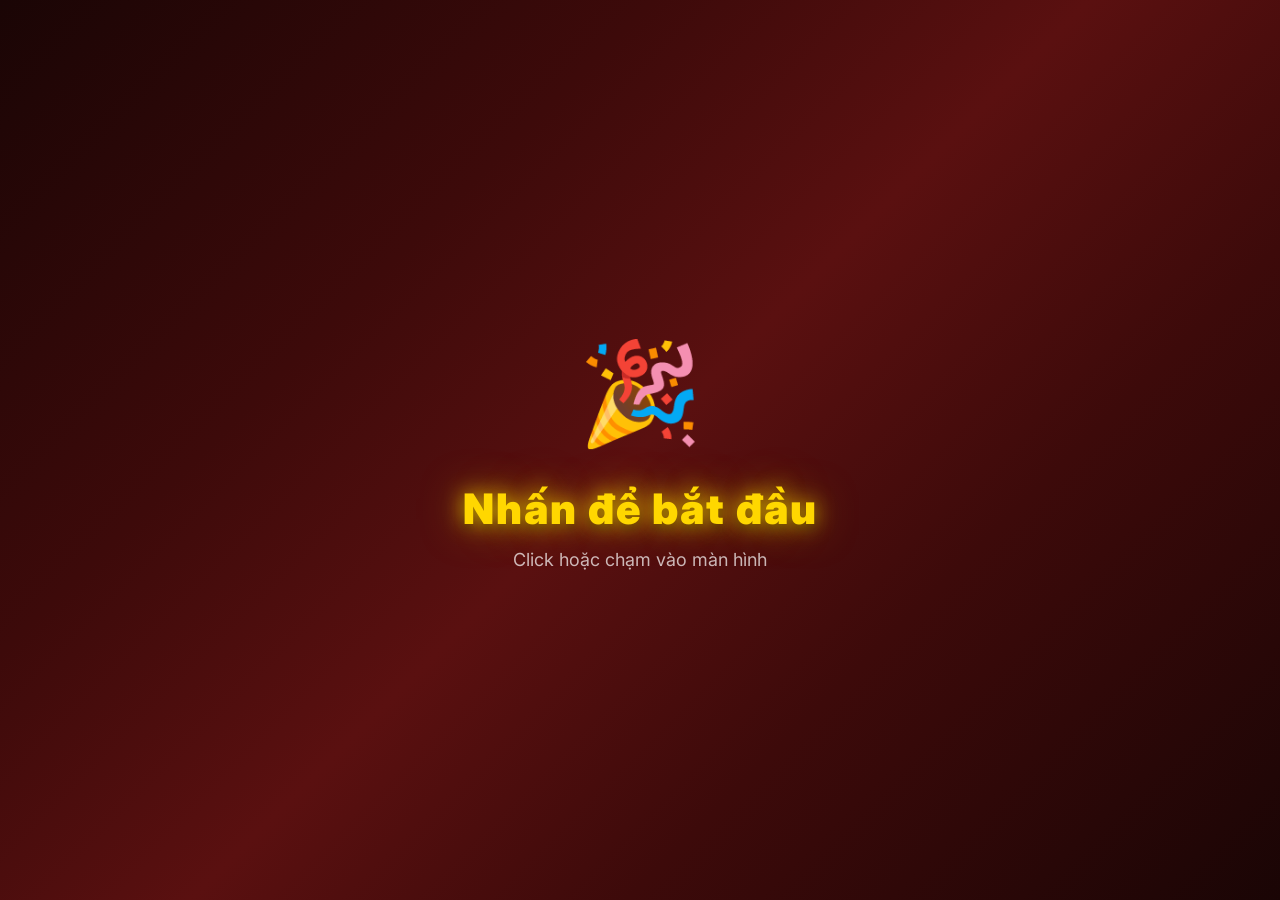
==== index.html @ d13fd404 "update" ====
<!DOCTYPE html>
<html lang="vi">

<head>
    <meta charset="UTF-8">
    <meta name="viewport" content="width=device-width, initial-scale=1.0">
    <meta name="theme-color" content="#1a0505">
    <title>Sự Kiện - Đếm Ngược</title>
    <link rel="preconnect" href="https://fonts.googleapis.com">
    <link rel="preconnect" href="https://fonts.gstatic.com" crossorigin>
    <link href="https://fonts.googleapis.com/css2?family=Inter:wght@400;700;900&display=swap" rel="stylesheet">
    <link rel="preload" href="nen.png" as="image">
    <link rel="preload" href="logo cand.png" as="image">
    <link rel="stylesheet" href="style.css">
</head>

<body>
    <!-- Start overlay - click to enter fullscreen -->
    <div class="start-overlay" id="startOverlay">
        <div class="start-content">
            <div class="start-icon">🎉</div>
            <div class="start-text">Nhấn để bắt đầu</div>
            <div class="start-subtext">Click hoặc chạm vào màn hình</div>
        </div>
    </div>

    <!-- Rotate overlay for portrait mode on mobile -->
    <div class="rotate-overlay" id="rotateOverlay">
        <div class="rotate-icon">📱</div>
        <div class="rotate-text">Vui lòng xoay ngang điện thoại</div>
        <div class="rotate-subtext">Để có trải nghiệm tốt nhất</div>
    </div>

    <!-- Particles Canvas for flying particle effects -->
    <canvas id="particlesCanvas"></canvas>

    <!-- Blur overlay for countdown -->
    <div id="blurOverlay" class="blur-overlay"></div>

    <!-- Countdown display - OUTSIDE background-container to avoid blur -->
    <div id="countdownDisplay" class="countdown-display hide">
        <span id="countdownNumber">5</span>
    </div>

    <!-- Background only -->
    <div class="background-container"></div>

    <!-- Buttons container - OUTSIDE background to avoid blur -->
    <div class="buttons-wrapper">
        <div class="buttons-container">
            <!-- Left group: buttons 1-3 -->
            <div class="buttons-group buttons-left">
                <button class="main-button" data-number="1" aria-label="Button 1">
                    <div class="radial-wave"></div>
                    <div class="radial-wave"></div>
                    <div class="radial-wave"></div>
                    <div class="button-logo-shell"><img class="button-logo" src="logo cand.png" alt="Logo CAND"></div>
                    <div class="light-sweep"></div>
                </button>
                <button class="main-button" data-number="2" aria-label="Button 2">
                    <div class="radial-wave"></div>
                    <div class="radial-wave"></div>
                    <div class="radial-wave"></div>
                    <div class="button-logo-shell"><img class="button-logo" src="logo cand.png" alt="Logo CAND"></div>
                    <div class="light-sweep"></div>
                </button>
                <button class="main-button" data-number="3" aria-label="Button 3">
                    <div class="radial-wave"></div>
                    <div class="radial-wave"></div>
                    <div class="radial-wave"></div>
                    <div class="button-logo-shell"><img class="button-logo" src="logo cand.png" alt="Logo CAND"></div>
                    <div class="light-sweep"></div>
                </button>
            </div>

            <!-- Gap divider between two groups -->
            <div class="buttons-gap"></div>

            <!-- Right group: buttons 4-6 -->
            <div class="buttons-group buttons-right">
                <button class="main-button" data-number="4" aria-label="Button 4">
                    <div class="radial-wave"></div>
                    <div class="radial-wave"></div>
                    <div class="radial-wave"></div>
                    <div class="button-logo-shell"><img class="button-logo" src="logo cand.png" alt="Logo CAND"></div>
                    <div class="light-sweep"></div>
                </button>
                <button class="main-button" data-number="5" aria-label="Button 5">
                    <div class="radial-wave"></div>
                    <div class="radial-wave"></div>
                    <div class="radial-wave"></div>
                    <div class="button-logo-shell"><img class="button-logo" src="logo cand.png" alt="Logo CAND"></div>
                    <div class="light-sweep"></div>
                </button>
                <button class="main-button" data-number="6" aria-label="Button 6">
                    <div class="radial-wave"></div>
                    <div class="radial-wave"></div>
                    <div class="radial-wave"></div>
                    <div class="button-logo-shell"><img class="button-logo" src="logo cand.png" alt="Logo CAND"></div>
                    <div class="light-sweep"></div>
                </button>
            </div>
        </div>
    </div>
    <script src="script.js"></script>
</body>

</html>
---- style.css ----
:root {
    --primary-red: #D50000;
    --dark-red: #8B0000;
    --light-red: #FF1744;
    --text-color: #FFFFFF;
}

body,
html {
    margin: 0;
    padding: 0;
    width: 100%;
    height: 100%;
    min-height: 100dvh;
    overflow: hidden;
    font-family: 'Inter', -apple-system, BlinkMacSystemFont, "Segoe UI", Roboto, Helvetica, Arial, sans-serif;
    color: var(--text-color);
}

body {
    min-height: 100dvh;
    overscroll-behavior: none;
    -webkit-tap-highlight-color: transparent;
}

.background-container {
    position: fixed;
    inset: 0;
    width: 100%;
    height: 100%;
    min-height: 100dvh;
    /* Fallback color */
    background-color: #8B0000;
    /* User supplied background image */
    background-image: url('nen.png');
    background-size: cover;
    background-position: center;
    background-repeat: no-repeat;
    z-index: 0;
}

/* Wrapper for buttons - positioned above blur overlay */
.buttons-wrapper {
    position: fixed;
    bottom: 0;
    left: 0;
    width: 100%;
    display: flex;
    justify-content: center;
    align-items: flex-end;
    padding-bottom: max(10vh, calc(env(safe-area-inset-bottom, 0px) + 24px));
    z-index: 10;
    pointer-events: none;
}

.buttons-wrapper .buttons-container {
    pointer-events: auto;
}

/* Particles canvas */
#particlesCanvas {
    position: fixed;
    inset: 0;
    width: 100%;
    height: 100%;
    min-height: 100dvh;
    pointer-events: none;
    z-index: 1;
}

/* Blur overlay for countdown */
.blur-overlay {
    position: fixed;
    inset: 0;
    width: 100%;
    height: 100%;
    min-height: 100dvh;
    background: rgba(0, 0, 0, 0.3);
    backdrop-filter: blur(0px);
    -webkit-backdrop-filter: blur(0px);
    opacity: 0;
    pointer-events: none;
    z-index: 5;
    transition: backdrop-filter 0.5s ease, opacity 0.5s ease;
}

.blur-overlay.active {
    opacity: 1;
    backdrop-filter: blur(8px);
    -webkit-backdrop-filter: blur(8px);
}

/* Buttons container for 2 groups */
.buttons-container {
    display: flex;
    justify-content: center;
    align-items: center;
    gap: 0;
    margin-bottom: 3vw;
    position: relative;
    z-index: 10;
}

/* Group of 3 buttons */
.buttons-group {
    display: flex;
    gap: 2.5vw;
    justify-content: center;
    align-items: center;
}

/* Gap divider between two groups */
.buttons-gap {
    width: 7vw;
    /* Larger gap between group 3 and 4 */
}

.main-button {
    /* Use viewport width for responsive sizing */
    width: 11.5vw;
    height: 11.5vw;
    border-radius: 50%;
    border: 0.1vw solid rgba(255, 255, 255, 0.3);
    cursor: pointer;
    transition: transform 0.15s ease;
    outline: none;
    position: relative;
    /* Removed pulseGlow - filter animation is expensive */
    animation: float 3s ease-in-out infinite;

    /* Glassmorphism - reduced blur for performance */
    background: linear-gradient(135deg,
            rgba(255, 100, 80, 0.2) 0%,
            rgba(255, 50, 30, 0.3) 50%,
            rgba(200, 30, 10, 0.35) 100%);
    backdrop-filter: blur(5px);
    -webkit-backdrop-filter: blur(5px);

    /* Simplified box-shadow */
    box-shadow:
        0 0.8vw 1.5vw rgba(0, 0, 0, 0.3),
        0 0 2vw rgba(255, 100, 50, 0.4),
        inset 0 0.1vw 0.5vw rgba(255, 255, 255, 0.3);

    display: flex;
    justify-content: center;
    align-items: center;

    /* GPU acceleration */
    will-change: transform;
    transform: translateZ(0);
}

/* Hover effect - lift button */
.main-button:hover {
    transform: translateY(-8px) scale(1.05);
    box-shadow:
        0 20px 45px rgba(0, 0, 0, 0.5),
        0 0 40px rgba(255, 100, 50, 0.6),
        0 0 80px rgba(255, 50, 0, 0.3),
        inset 0 2px 15px rgba(255, 255, 255, 0.4),
        inset 0 -2px 15px rgba(0, 0, 0, 0.2);
}

/* Inner glossy glass surface */
.main-button::before {
    content: '';
    position: absolute;
    width: 82%;
    height: 82%;
    border-radius: 50%;
    background: radial-gradient(circle at 35% 35%,
            rgba(255, 150, 120, 0.4),
            rgba(255, 80, 50, 0.5) 45%,
            rgba(230, 60, 20, 0.6) 70%,
            rgba(200, 40, 10, 0.7));
    /* Removed backdrop-filter for performance */
    border: 1px solid rgba(255, 255, 255, 0.2);
    /* Simplified box-shadow */
    box-shadow:
        inset 0 -0.3vw 0.6vw rgba(0, 0, 0, 0.2),
        inset 0 0.3vw 1vw rgba(255, 255, 255, 0.35);
    overflow: hidden;
}

/* Light sweep effect */
.main-button .light-sweep {
    position: absolute;
    width: 82%;
    height: 82%;
    border-radius: 50%;
    overflow: hidden;
    pointer-events: none;
    z-index: 1;
}

.main-button .light-sweep::before {
    content: '';
    position: absolute;
    top: -50%;
    left: -150%;
    width: 100px;
    height: 300%;
    background: linear-gradient(90deg,
            transparent 0%,
            rgba(255, 255, 255, 0.3) 20%,
            rgba(255, 255, 255, 0.8) 50%,
            rgba(255, 255, 255, 0.3) 80%,
            transparent 100%);
    transform: rotate(45deg);
    animation: lightSweep 4s ease-in-out infinite;
}

@keyframes lightSweep {
    0% {
        left: -150%;
    }

    50%,
    100% {
        left: 150%;
    }
}

/* Glossy highlight overlay - enhanced */
.main-button::after {
    content: '';
    position: absolute;
    width: 73%;
    height: 73%;
    border-radius: 50%;
    background:
        radial-gradient(ellipse at 30% 20%, rgba(255, 255, 255, 0.8) 0%, rgba(255, 255, 255, 0.4) 20%, rgba(255, 255, 255, 0.1) 40%, transparent 65%),
        radial-gradient(circle at 70% 70%, rgba(255, 120, 100, 0.3) 0%, transparent 50%);
    pointer-events: none;
    z-index: 2;
}

/* Radial Wave Effect - GPU optimized with transform */
.radial-wave {
    position: absolute;
    width: 91%;
    height: 91%;
    border-radius: 50%;
    border: 2px solid rgba(255, 100, 50, 0.6);
    pointer-events: none;
    z-index: 0;
    animation: radialExpand 3s ease-out infinite;
    will-change: transform, opacity;
    transform: scale(1) translateZ(0);
}

.radial-wave:nth-child(2) {
    animation-delay: 1s;
}

.radial-wave:nth-child(3) {
    animation-delay: 2s;
}

/* Use transform scale instead of width/height for GPU acceleration */
@keyframes radialExpand {
    0% {
        transform: scale(1) translateZ(0);
        opacity: 0.8;
    }

    100% {
        transform: scale(2) translateZ(0);
        opacity: 0;
    }
}

/* Fast radial wave when countdown is active */
.radial-wave-fast {
    animation: radialExpandFast 0.6s ease-out infinite !important;
    border-color: rgba(255, 200, 100, 0.9) !important;
}

.radial-wave-fast:nth-child(2) {
    animation-delay: 0.2s !important;
}

.radial-wave-fast:nth-child(3) {
    animation-delay: 0.4s !important;
}

/* Fast radial wave - GPU optimized */
@keyframes radialExpandFast {
    0% {
        transform: scale(1) translateZ(0);
        opacity: 1;
    }

    100% {
        transform: scale(2.2) translateZ(0);
        opacity: 0;
    }
}

.main-button:hover {
    transform: scale(1.05);
    border-color: rgba(255, 255, 255, 0.5);
    background: linear-gradient(135deg,
            rgba(255, 120, 100, 0.2) 0%,
            rgba(255, 70, 50, 0.3) 50%,
            rgba(220, 50, 30, 0.35) 100%);
    box-shadow:
        0 18px 40px rgba(0, 0, 0, 0.5),
        0 0 40px rgba(255, 100, 50, 0.6),
        0 0 80px rgba(255, 50, 0, 0.3),
        inset 0 2px 15px rgba(255, 255, 255, 0.4),
        inset 0 -2px 15px rgba(0, 0, 0, 0.2);
}

.main-button:active {
    transform: scale(0.98) translateY(3px);
    box-shadow:
        0 8px 20px rgba(0, 0, 0, 0.3),
        inset 0 3px 10px rgba(0, 0, 0, 0.4),
        inset 0 -1px 3px rgba(255, 255, 255, 0.3);
}

.main-button:active::before {
    box-shadow:
        inset 0 -5px 10px rgba(0, 0, 0, 0.4),
        inset 0 5px 15px rgba(255, 255, 255, 0.3),
        inset -3px -3px 10px rgba(0, 0, 0, 0.3);
}

@keyframes rotateLightRays {
    0% {
        transform: rotate(0deg);
    }

    100% {
        transform: rotate(360deg);
    }
}

@keyframes float {

    0%,
    100% {
        transform: translateY(0);
    }

    50% {
        transform: translateY(-10px);
    }
}

.hide {
    display: none !important;
}

/* Countdown Display - 3D Metallic Gold Glass Effect */
.countdown-display {
    display: flex;
    justify-content: center;
    align-items: center;
    position: fixed;
    top: 50%;
    left: 50%;
    transform: translate(-50%, -50%);
    font-size: 18rem;
    font-weight: 900;
    perspective: 1000px;
    z-index: 15;
    /* Ensure countdown is not blurred - it's above the blur overlay */
}

#countdownNumber {
    display: inline-block;
    position: relative;
    transform-style: preserve-3d;

    /* Main golden gradient with transparency */
    background: linear-gradient(180deg,
            rgba(255, 245, 200, 0.95) 0%,
            rgba(255, 215, 100, 1) 15%,
            rgba(255, 200, 80, 1) 30%,
            rgba(255, 180, 50, 1) 50%,
            rgba(220, 150, 30, 1) 70%,
            rgba(180, 120, 20, 0.95) 85%,
            rgba(140, 90, 10, 0.9) 100%);
    -webkit-background-clip: text;
    -webkit-text-fill-color: transparent;
    background-clip: text;

    /* Optimized shadows for 3D depth - reduced for performance */
    filter:
        drop-shadow(0 4px 3px rgba(255, 200, 80, 0.6)) drop-shadow(0 10px 10px rgba(220, 150, 40, 0.4)) drop-shadow(0 20px 20px rgba(0, 0, 0, 0.3)) drop-shadow(0 0 50px rgba(255, 215, 100, 0.4));

    animation: zoomIn 0.5s cubic-bezier(0.175, 0.885, 0.32, 1.275);
}

/* Glass reflection overlay */
#countdownNumber::before {
    content: attr(data-text);
    position: absolute;
    top: 0;
    left: 0;
    right: 0;
    bottom: 0;
    background: linear-gradient(135deg,
            rgba(255, 255, 255, 0.4) 0%,
            rgba(255, 255, 255, 0.2) 20%,
            transparent 40%,
            transparent 60%,
            rgba(255, 220, 150, 0.1) 80%,
            rgba(255, 200, 100, 0.2) 100%);
    -webkit-background-clip: text;
    -webkit-text-fill-color: transparent;
    background-clip: text;
    z-index: 2;
    pointer-events: none;
}

/* Metallic shine effect */
#countdownNumber::after {
    content: attr(data-text);
    position: absolute;
    top: 0;
    left: 0;
    right: 0;
    bottom: 0;
    background: linear-gradient(90deg,
            transparent 0%,
            transparent 30%,
            rgba(255, 255, 255, 0.3) 45%,
            rgba(255, 255, 255, 0.5) 50%,
            rgba(255, 255, 255, 0.3) 55%,
            transparent 70%,
            transparent 100%);
    -webkit-background-clip: text;
    -webkit-text-fill-color: transparent;
    background-clip: text;
    z-index: 3;
    pointer-events: none;
    animation: metallicShine 3s ease-in-out infinite;
}

@keyframes metallicShine {

    0%,
    100% {
        opacity: 0.3;
        transform: translateX(-20%);
    }

    50% {
        opacity: 0.8;
        transform: translateX(20%);
    }
}

@keyframes pulse {
    0% {
        box-shadow: 0 0 0 0 rgba(255, 255, 255, 0.4);
    }

    70% {
        box-shadow: 0 0 0 20px rgba(255, 255, 255, 0);
    }

    100% {
        box-shadow: 0 0 0 0 rgba(255, 255, 255, 0);
    }
}

@keyframes zoomIn {
    from {
        transform: scale(0);
        opacity: 0;
    }

    to {
        transform: scale(1);
        opacity: 1;
    }
}

@keyframes zoomOut {
    from {
        transform: scale(1);
        opacity: 1;
    }

    to {
        transform: scale(3);
        opacity: 0;
    }
}

/* ========================================
   START OVERLAY - FULLSCREEN TRIGGER
   ======================================== */

.start-overlay {
    position: fixed;
    inset: 0;
    width: 100%;
    height: 100%;
    min-height: 100dvh;
    background: linear-gradient(135deg, #1a0505 0%, #3d0a0a 30%, #5a1010 50%, #3d0a0a 70%, #1a0505 100%);
    z-index: 10000;
    display: flex;
    justify-content: center;
    align-items: center;
    cursor: pointer;
    transition: opacity 0.5s ease, visibility 0.5s ease;
}

.start-overlay.hidden {
    opacity: 0;
    visibility: hidden;
    pointer-events: none;
}

.start-content {
    text-align: center;
    animation: pulseStart 2s ease-in-out infinite;
}

.start-icon {
    font-size: 100px;
    margin-bottom: 30px;
    animation: bounceIcon 1.5s ease-in-out infinite;
}

.start-text {
    font-size: 42px;
    font-weight: 900;
    color: #FFD700;
    text-shadow:
        0 0 20px rgba(255, 215, 0, 0.8),
        0 0 40px rgba(255, 215, 0, 0.5),
        0 4px 8px rgba(0, 0, 0, 0.5);
    margin-bottom: 15px;
    letter-spacing: 2px;
}

.start-subtext {
    font-size: 18px;
    color: rgba(255, 255, 255, 0.7);
    animation: blink 1.5s ease-in-out infinite;
}

@keyframes pulseStart {

    0%,
    100% {
        transform: scale(1);
    }

    50% {
        transform: scale(1.05);
    }
}

@keyframes bounceIcon {

    0%,
    100% {
        transform: translateY(0);
    }

    50% {
        transform: translateY(-15px);
    }
}

@keyframes blink {

    0%,
    100% {
        opacity: 1;
    }

    50% {
        opacity: 0.5;
    }
}

/* ========================================
   MOBILE RESPONSIVE STYLES
   ======================================== */

/* Portrait orientation overlay - suggest rotating */
.rotate-overlay {
    display: none;
    position: fixed;
    inset: 0;
    width: 100%;
    height: 100%;
    min-height: 100dvh;
    background: linear-gradient(135deg, #1a0a0a 0%, #3d0a0a 50%, #1a0a0a 100%);
    z-index: 9999;
    justify-content: center;
    align-items: center;
    flex-direction: column;
    text-align: center;
    padding: 20px;
    box-sizing: border-box;
}

.rotate-overlay .rotate-icon {
    font-size: 80px;
    margin-bottom: 30px;
    animation: rotatePhone 2s ease-in-out infinite;
}

.rotate-overlay .rotate-text {
    font-size: 24px;
    font-weight: 700;
    color: #FFD700;
    text-shadow: 0 2px 10px rgba(255, 215, 0, 0.5);
    margin-bottom: 10px;
}

.rotate-overlay .rotate-subtext {
    font-size: 16px;
    color: rgba(255, 255, 255, 0.7);
}

@keyframes rotatePhone {

    0%,
    100% {
        transform: rotate(0deg);
    }

    25% {
        transform: rotate(-15deg);
    }

    75% {
        transform: rotate(90deg);
    }
}

/* Mobile styles - Portrait */
@media screen and (max-width: 768px) and (orientation: portrait) {
    .rotate-overlay {
        display: flex;
    }

    .background-container,
    .content-wrapper,
    .buttons-container,
    #particlesCanvas {
        display: none !important;
    }
}

/* Mobile styles - Landscape */
@media screen and (max-width: 926px) and (orientation: landscape) {
    .buttons-wrapper {
        padding-bottom: max(4vw, calc(env(safe-area-inset-bottom, 0px) + 12px));
    }

    .main-button {
        width: 18vw;
        height: 18vw;
    }

    .buttons-group {
        gap: 3vw;
    }

    .buttons-gap {
        width: 8vw;
    }

    .buttons-container {
        margin-bottom: 4vw;
    }

    .content-wrapper {
        padding-bottom: 5vw;
    }

    .countdown-display {
        font-size: 25vw;
    }
}

/* Very small landscape screens */
@media screen and (max-height: 400px) and (orientation: landscape) {
    .buttons-wrapper {
        padding-bottom: max(3vh, calc(env(safe-area-inset-bottom, 0px) + 8px));
    }

    .main-button {
        width: 20vh;
        height: 20vh;
    }

    .buttons-group {
        gap: 3vh;
    }

    .buttons-gap {
        width: 8vh;
    }

    .content-wrapper {
        padding-bottom: 3vh;
    }

    .countdown-display {
        font-size: 40vh;
    }
}

/* Touch-friendly improvements */
@media (hover: none) and (pointer: coarse) {
    .main-button {
        animation: float 3s ease-in-out infinite, pulseGlow 2s ease-in-out infinite;
        min-width: 44px;
        min-height: 44px;
        -webkit-tap-highlight-color: rgba(255, 200, 100, 0.2);
        touch-action: manipulation;
    }

    .main-button:active {
        transform: scale(0.95);
        transition: transform 0.1s ease;
    }
}

@media (prefers-reduced-motion: reduce) {
    *,
    *::before,
    *::after {
        animation-duration: 0.01ms !important;
        animation-iteration-count: 1 !important;
        transition-duration: 0.01ms !important;
        scroll-behavior: auto !important;
    }
}
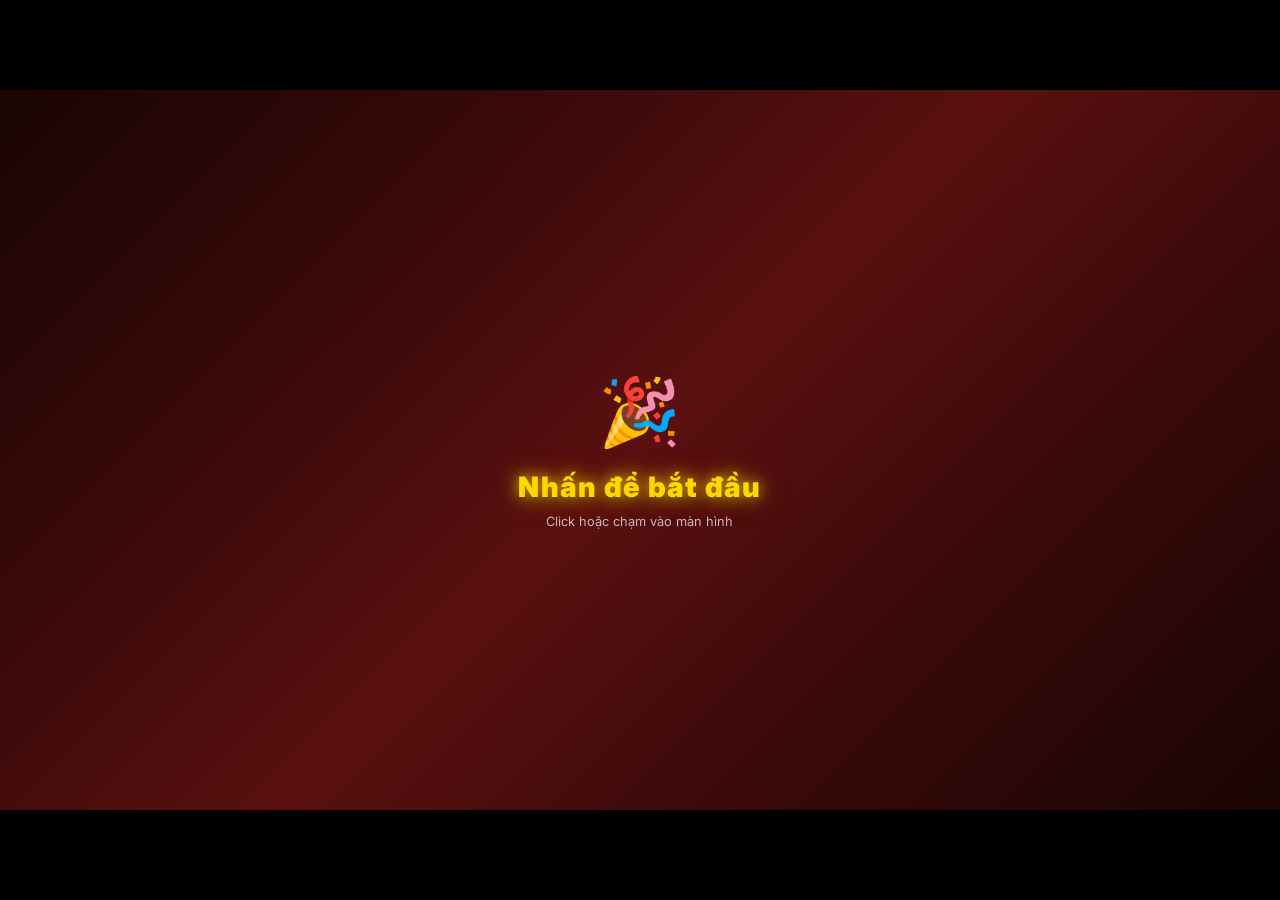
==== commit 39ed82bc: "update dong do" ====
--- a/index.html
+++ b/index.html
@@ -2,107 +2,115 @@
 <html lang="vi">
 
 <head>
-    <meta charset="UTF-8">
-    <meta name="viewport" content="width=device-width, initial-scale=1.0">
-    <meta name="theme-color" content="#1a0505">
-    <title>Sự Kiện - Đếm Ngược</title>
+    <meta charset="UTF-8">
+    <meta name="viewport" content="width=device-width, initial-scale=1.0">
+    <meta name="theme-color" content="#1a0505">
+    <title>Sự Kiện - Đếm Ngược</title>
     <link rel="preconnect" href="https://fonts.googleapis.com">
     <link rel="preconnect" href="https://fonts.gstatic.com" crossorigin>
-    <link href="https://fonts.googleapis.com/css2?family=Inter:wght@400;700;900&display=swap" rel="stylesheet">
-    <link rel="preload" href="nen.png" as="image">
-    <link rel="preload" href="logo cand.png" as="image">
-    <link rel="stylesheet" href="style.css">
+    <link href="https://fonts.googleapis.com/css2?family=Inter:wght@400;700;900&display=swap" rel="stylesheet">
+    <link rel="preload" href="bg led.png" as="image">
+    <link rel="preload" href="bg led_1.png" as="image">
+    <link rel="preload" href="logo led.png" as="image">
+    <link rel="stylesheet" href="style.css">
 </head>
 
 <body>
-    <!-- Start overlay - click to enter fullscreen -->
-    <div class="start-overlay" id="startOverlay">
-        <div class="start-content">
-            <div class="start-icon">🎉</div>
-            <div class="start-text">Nhấn để bắt đầu</div>
-            <div class="start-subtext">Click hoặc chạm vào màn hình</div>
+    <div class="led-wrapper">
+        <!-- Start overlay - click to enter fullscreen -->
+        <div class="start-overlay" id="startOverlay">
+            <div class="start-content">
+                <div class="start-icon">🎉</div>
+                <div class="start-text">Nhấn để bắt đầu</div>
+                <div class="start-subtext">Click hoặc chạm vào màn hình</div>
+            </div>
         </div>
-    </div>
 
-    <!-- Rotate overlay for portrait mode on mobile -->
-    <div class="rotate-overlay" id="rotateOverlay">
-        <div class="rotate-icon">📱</div>
-        <div class="rotate-text">Vui lòng xoay ngang điện thoại</div>
-        <div class="rotate-subtext">Để có trải nghiệm tốt nhất</div>
-    </div>
+        <!-- Particles Canvas for flying particle effects -->
+        <canvas id="particlesCanvas"></canvas>
 
-    <!-- Particles Canvas for flying particle effects -->
-    <canvas id="particlesCanvas"></canvas>
+        <!-- Blur overlay for countdown -->
+        <div id="blurOverlay" class="blur-overlay"></div>
 
-    <!-- Blur overlay for countdown -->
-    <div id="blurOverlay" class="blur-overlay"></div>
+        <!-- Countdown display - OUTSIDE background-container to avoid blur -->
+        <div id="countdownDisplay" class="countdown-display hide">
+            <span id="countdownNumber">5</span>
+        </div>
 
-    <!-- Countdown display - OUTSIDE background-container to avoid blur -->
-    <div id="countdownDisplay" class="countdown-display hide">
-        <span id="countdownNumber">5</span>
-    </div>
+        <!-- Background only -->
+        <div class="background-container"></div>
 
-    <!-- Background only -->
-    <div class="background-container"></div>
+        <!-- Buttons container - OUTSIDE background to avoid blur -->
+        <div class="buttons-wrapper">
+            <div class="buttons-container">
+                <!-- Left group: buttons 1-3 -->
+                <div class="buttons-group buttons-left">
+                    <button class="main-button" data-number="1" aria-label="Button 1">
+                        <div class="radial-wave"></div>
+                        <div class="radial-wave"></div>
+                        <div class="radial-wave"></div>
+                        <div class="button-logo-shell"><img class="button-logo" src="logo led.png"
+                                alt="Logo mắt đông đô">
+                        </div>
+                        <div class="light-sweep"></div>
+                    </button>
+                    <button class="main-button" data-number="2" aria-label="Button 2">
+                        <div class="radial-wave"></div>
+                        <div class="radial-wave"></div>
+                        <div class="radial-wave"></div>
+                        <div class="button-logo-shell"><img class="button-logo" src="logo led.png"
+                                alt="Logo mắt đông đô">
+                        </div>
+                        <div class="light-sweep"></div>
+                    </button>
+                    <button class="main-button" data-number="3" aria-label="Button 3">
+                        <div class="radial-wave"></div>
+                        <div class="radial-wave"></div>
+                        <div class="radial-wave"></div>
+                        <div class="button-logo-shell"><img class="button-logo" src="logo led.png"
+                                alt="Logo mắt đông đô">
+                        </div>
+                        <div class="light-sweep"></div>
+                    </button>
+                </div>
 
-    <!-- Buttons container - OUTSIDE background to avoid blur -->
-    <div class="buttons-wrapper">
-        <div class="buttons-container">
-            <!-- Left group: buttons 1-3 -->
-            <div class="buttons-group buttons-left">
-                <button class="main-button" data-number="1" aria-label="Button 1">
-                    <div class="radial-wave"></div>
-                    <div class="radial-wave"></div>
-                    <div class="radial-wave"></div>
-                    <div class="button-logo-shell"><img class="button-logo" src="logo cand.png" alt="Logo CAND"></div>
-                    <div class="light-sweep"></div>
-                </button>
-                <button class="main-button" data-number="2" aria-label="Button 2">
-                    <div class="radial-wave"></div>
-                    <div class="radial-wave"></div>
-                    <div class="radial-wave"></div>
-                    <div class="button-logo-shell"><img class="button-logo" src="logo cand.png" alt="Logo CAND"></div>
-                    <div class="light-sweep"></div>
-                </button>
-                <button class="main-button" data-number="3" aria-label="Button 3">
-                    <div class="radial-wave"></div>
-                    <div class="radial-wave"></div>
-                    <div class="radial-wave"></div>
-                    <div class="button-logo-shell"><img class="button-logo" src="logo cand.png" alt="Logo CAND"></div>
-                    <div class="light-sweep"></div>
-                </button>
-            </div>
+                <!-- Gap divider between two groups -->
+                <div class="buttons-gap"></div>
 
-            <!-- Gap divider between two groups -->
-            <div class="buttons-gap"></div>
-
-            <!-- Right group: buttons 4-6 -->
-            <div class="buttons-group buttons-right">
-                <button class="main-button" data-number="4" aria-label="Button 4">
-                    <div class="radial-wave"></div>
-                    <div class="radial-wave"></div>
-                    <div class="radial-wave"></div>
-                    <div class="button-logo-shell"><img class="button-logo" src="logo cand.png" alt="Logo CAND"></div>
-                    <div class="light-sweep"></div>
-                </button>
-                <button class="main-button" data-number="5" aria-label="Button 5">
-                    <div class="radial-wave"></div>
-                    <div class="radial-wave"></div>
-                    <div class="radial-wave"></div>
-                    <div class="button-logo-shell"><img class="button-logo" src="logo cand.png" alt="Logo CAND"></div>
-                    <div class="light-sweep"></div>
-                </button>
-                <button class="main-button" data-number="6" aria-label="Button 6">
-                    <div class="radial-wave"></div>
-                    <div class="radial-wave"></div>
-                    <div class="radial-wave"></div>
-                    <div class="button-logo-shell"><img class="button-logo" src="logo cand.png" alt="Logo CAND"></div>
-                    <div class="light-sweep"></div>
-                </button>
+                <!-- Right group: buttons 4-6 -->
+                <div class="buttons-group buttons-right">
+                    <button class="main-button" data-number="4" aria-label="Button 4">
+                        <div class="radial-wave"></div>
+                        <div class="radial-wave"></div>
+                        <div class="radial-wave"></div>
+                        <div class="button-logo-shell"><img class="button-logo" src="logo led.png"
+                                alt="Logo mắt đông đô">
+                        </div>
+                        <div class="light-sweep"></div>
+                    </button>
+                    <button class="main-button" data-number="5" aria-label="Button 5">
+                        <div class="radial-wave"></div>
+                        <div class="radial-wave"></div>
+                        <div class="radial-wave"></div>
+                        <div class="button-logo-shell"><img class="button-logo" src="logo led.png"
+                                alt="Logo mắt đông đô">
+                        </div>
+                        <div class="light-sweep"></div>
+                    </button>
+                    <button class="main-button" data-number="6" aria-label="Button 6">
+                        <div class="radial-wave"></div>
+                        <div class="radial-wave"></div>
+                        <div class="radial-wave"></div>
+                        <div class="button-logo-shell"><img class="button-logo" src="logo led.png"
+                                alt="Logo mắt đông đô">
+                        </div>
+                        <div class="light-sweep"></div>
+                    </button>
+                </div>
             </div>
         </div>
     </div>
     <script src="script.js"></script>
 </body>
 
-</html>
+</html>
--- a/style.css
+++ b/style.css
@@ -1,54 +1,69 @@
 :root {
+    /* --- BẠN CÓ THỂ CHỈNH ĐỘ CAO CỦA CÁC NÚT BẤM Ở ĐÂY --- */
+    /* Thay đổi giá trị này (ví dụ: 15vh, 20vh, 25vh...) để đưa nút lên cao hoặc xuống thấp */
+    --buttons-bottom-spacing: 45cqh;
+
     --primary-red: #D50000;
     --dark-red: #8B0000;
     --light-red: #FF1744;
     --text-color: #FFFFFF;
 }
 
-body,
-html {
-    margin: 0;
-    padding: 0;
-    width: 100%;
-    height: 100%;
-    min-height: 100dvh;
-    overflow: hidden;
-    font-family: 'Inter', -apple-system, BlinkMacSystemFont, "Segoe UI", Roboto, Helvetica, Arial, sans-serif;
-    color: var(--text-color);
-}
-
-body {
-    min-height: 100dvh;
-    overscroll-behavior: none;
-    -webkit-tap-highlight-color: transparent;
-}
-
-.background-container {
-    position: fixed;
-    inset: 0;
-    width: 100%;
-    height: 100%;
-    min-height: 100dvh;
+body,
+html {
+    margin: 0;
+    padding: 0;
+    width: 100%;
+    height: 100%;
+    overflow: hidden;
+    font-family: 'Inter', -apple-system, BlinkMacSystemFont, "Segoe UI", Roboto, Helvetica, Arial, sans-serif;
+    color: var(--text-color);
+    background-color: #000;
+}
+
+body {
+    overscroll-behavior: none;
+    -webkit-tap-highlight-color: transparent;
+    display: flex;
+    justify-content: center;
+    align-items: center;
+}
+
+.led-wrapper {
+    position: relative;
+    width: 100vw;
+    height: 56.25vw;
+    max-height: 100vh;
+    max-width: 177.7777vh;
+    overflow: hidden;
+    container-type: size;
+}
+
+.background-container {
+    position: absolute;
+    inset: 0;
+    width: 100%;
+    height: 100%;
     /* Fallback color */
-    background-color: #8B0000;
+    background-color: #000;
     /* User supplied background image */
-    background-image: url('nen.png');
-    background-size: cover;
+    background-image: url('bg led.png');
+    background-size: contain;
     background-position: center;
     background-repeat: no-repeat;
     z-index: 0;
 }
 
 /* Wrapper for buttons - positioned above blur overlay */
-.buttons-wrapper {
-    position: fixed;
+.buttons-wrapper {
+    position: absolute;
     bottom: 0;
     left: 0;
     width: 100%;
     display: flex;
     justify-content: center;
     align-items: flex-end;
-    padding-bottom: max(10vh, calc(env(safe-area-inset-bottom, 0px) + 24px));
+    padding-bottom: var(--buttons-bottom-spacing);
     z-index: 10;
     pointer-events: none;
 }
@@ -58,23 +73,22 @@
 }
 
 /* Particles canvas */
-#particlesCanvas {
-    position: fixed;
-    inset: 0;
-    width: 100%;
-    height: 100%;
-    min-height: 100dvh;
+#particlesCanvas {
+    position: absolute;
+    inset: 0;
+    width: 100%;
+    height: 100%;
     pointer-events: none;
     z-index: 1;
 }
 
 /* Blur overlay for countdown */
-.blur-overlay {
-    position: fixed;
-    inset: 0;
-    width: 100%;
-    height: 100%;
-    min-height: 100dvh;
+.blur-overlay {
+    position: absolute;
+    inset: 0;
+    width: 100%;
+    height: 100%;
+
     background: rgba(0, 0, 0, 0.3);
     backdrop-filter: blur(0px);
     -webkit-backdrop-filter: blur(0px);
@@ -90,13 +104,20 @@
     -webkit-backdrop-filter: blur(8px);
 }
 
+@media screen and (max-width: 768px) {
+    .blur-overlay.active {
+        backdrop-filter: blur(3px);
+        -webkit-backdrop-filter: blur(3px);
+    }
+}
+
 /* Buttons container for 2 groups */
 .buttons-container {
     display: flex;
     justify-content: center;
     align-items: center;
     gap: 0;
-    margin-bottom: 3vw;
+    margin-bottom: 3cqw;
     position: relative;
     z-index: 10;
 }
@@ -104,23 +125,23 @@
 /* Group of 3 buttons */
 .buttons-group {
     display: flex;
-    gap: 2.5vw;
+    gap: 2.5cqw;
     justify-content: center;
     align-items: center;
 }
 
 /* Gap divider between two groups */
 .buttons-gap {
-    width: 7vw;
+    width: 7cqw;
     /* Larger gap between group 3 and 4 */
 }
 
 .main-button {
     /* Use viewport width for responsive sizing */
-    width: 11.5vw;
-    height: 11.5vw;
+    width: 11.5cqw;
+    height: 11.5cqw;
     border-radius: 50%;
-    border: 0.1vw solid rgba(255, 255, 255, 0.3);
+    border: 0.1cqw solid rgba(255, 255, 255, 0.3);
     cursor: pointer;
     transition: transform 0.15s ease;
     outline: none;
@@ -129,18 +150,21 @@
     animation: float 3s ease-in-out infinite;
 
     /* Glassmorphism - reduced blur for performance */
-    background: linear-gradient(135deg,
-            rgba(255, 100, 80, 0.2) 0%,
-            rgba(255, 50, 30, 0.3) 50%,
-            rgba(200, 30, 10, 0.35) 100%);
+    background: radial-gradient(circle at 35% 28%,
+            rgba(255, 255, 255, 0.34) 0%,
+            rgba(120, 210, 190, 0.22) 16%,
+            rgba(40, 160, 140, 0.38) 42%,
+            rgba(10, 110, 95, 0.58) 72%,
+            rgba(5, 75, 65, 0.72) 100%);
     backdrop-filter: blur(5px);
     -webkit-backdrop-filter: blur(5px);
 
     /* Simplified box-shadow */
     box-shadow:
-        0 0.8vw 1.5vw rgba(0, 0, 0, 0.3),
-        0 0 2vw rgba(255, 100, 50, 0.4),
-        inset 0 0.1vw 0.5vw rgba(255, 255, 255, 0.3);
+        0 0.8cqw 1.5cqw rgba(0, 0, 0, 0.28),
+        0 0 1.2cqw rgba(40, 160, 140, 0.28),
+        inset 0 0.2cqw 0.8cqw rgba(255, 255, 255, 0.28),
+        inset 0 -0.55cqw 1cqw rgba(5, 75, 65, 0.28);
 
     display: flex;
     justify-content: center;
@@ -153,34 +177,12 @@
 
 /* Hover effect - lift button */
 .main-button:hover {
-    transform: translateY(-8px) scale(1.05);
+    transform: translateY(-8px) scale(1.04);
     box-shadow:
-        0 20px 45px rgba(0, 0, 0, 0.5),
-        0 0 40px rgba(255, 100, 50, 0.6),
-        0 0 80px rgba(255, 50, 0, 0.3),
-        inset 0 2px 15px rgba(255, 255, 255, 0.4),
-        inset 0 -2px 15px rgba(0, 0, 0, 0.2);
-}
-
-/* Inner glossy glass surface */
-.main-button::before {
-    content: '';
-    position: absolute;
-    width: 82%;
-    height: 82%;
-    border-radius: 50%;
-    background: radial-gradient(circle at 35% 35%,
-            rgba(255, 150, 120, 0.4),
-            rgba(255, 80, 50, 0.5) 45%,
-            rgba(230, 60, 20, 0.6) 70%,
-            rgba(200, 40, 10, 0.7));
-    /* Removed backdrop-filter for performance */
-    border: 1px solid rgba(255, 255, 255, 0.2);
-    /* Simplified box-shadow */
-    box-shadow:
-        inset 0 -0.3vw 0.6vw rgba(0, 0, 0, 0.2),
-        inset 0 0.3vw 1vw rgba(255, 255, 255, 0.35);
-    overflow: hidden;
+        0 20px 45px rgba(0, 0, 0, 0.42),
+        0 0 28px rgba(40, 160, 140, 0.4),
+        inset 0 3px 16px rgba(255, 255, 255, 0.35),
+        inset 0 -8px 18px rgba(5, 75, 65, 0.28);
 }
 
 /* Light sweep effect */
@@ -192,6 +194,36 @@
     overflow: hidden;
     pointer-events: none;
     z-index: 1;
+}
+
+.button-logo-shell {
+    position: absolute;
+    width: 68%;
+    height: 68%;
+    border-radius: 50%;
+    display: flex;
+    justify-content: center;
+    align-items: center;
+    z-index: 2;
+    overflow: visible;
+    background: none;
+    box-shadow: none;
+    transform: translateY(2%) translateZ(0);
+}
+
+.button-logo {
+    width: 84%;
+    height: 84%;
+    object-fit: contain;
+    display: block;
+    position: relative;
+    z-index: 1;
+    filter: drop-shadow(0 0.2cqw 0.35cqw rgba(0, 0, 0, 0.3)) drop-shadow(0 0 0.28cqw rgba(255, 215, 120, 0.22));
+    transform: translateY(-1%);
+}
+
+.main-button:hover .button-logo-shell {
+    transform: translateY(-1%) scale(1.02);
 }
 
 .main-button .light-sweep::before {
@@ -222,18 +254,9 @@
     }
 }
 
-/* Glossy highlight overlay - enhanced */
+/* Glass highlight */
 .main-button::after {
-    content: '';
-    position: absolute;
-    width: 73%;
-    height: 73%;
-    border-radius: 50%;
-    background:
-        radial-gradient(ellipse at 30% 20%, rgba(255, 255, 255, 0.8) 0%, rgba(255, 255, 255, 0.4) 20%, rgba(255, 255, 255, 0.1) 40%, transparent 65%),
-        radial-gradient(circle at 70% 70%, rgba(255, 120, 100, 0.3) 0%, transparent 50%);
-    pointer-events: none;
-    z-index: 2;
+    content: none;
 }
 
 /* Radial Wave Effect - GPU optimized with transform */
@@ -242,7 +265,7 @@
     width: 91%;
     height: 91%;
     border-radius: 50%;
-    border: 2px solid rgba(255, 100, 50, 0.6);
+    border: 2px solid rgba(40, 160, 140, 0.6);
     pointer-events: none;
     z-index: 0;
     animation: radialExpand 3s ease-out infinite;
@@ -302,13 +325,13 @@
     transform: scale(1.05);
     border-color: rgba(255, 255, 255, 0.5);
     background: linear-gradient(135deg,
-            rgba(255, 120, 100, 0.2) 0%,
-            rgba(255, 70, 50, 0.3) 50%,
-            rgba(220, 50, 30, 0.35) 100%);
+            rgba(100, 200, 180, 0.2) 0%,
+            rgba(50, 160, 140, 0.3) 50%,
+            rgba(30, 130, 115, 0.35) 100%);
     box-shadow:
         0 18px 40px rgba(0, 0, 0, 0.5),
-        0 0 40px rgba(255, 100, 50, 0.6),
-        0 0 80px rgba(255, 50, 0, 0.3),
+        0 0 40px rgba(50, 160, 140, 0.6),
+        0 0 80px rgba(20, 140, 120, 0.3),
         inset 0 2px 15px rgba(255, 255, 255, 0.4),
         inset 0 -2px 15px rgba(0, 0, 0, 0.2);
 }
@@ -359,11 +382,11 @@
     display: flex;
     justify-content: center;
     align-items: center;
-    position: fixed;
+    position: absolute;
     top: 50%;
     left: 50%;
     transform: translate(-50%, -50%);
-    font-size: 18rem;
+    font-size: 18cqw;
     font-weight: 900;
     perspective: 1000px;
     z-index: 15;
@@ -497,12 +520,12 @@
    START OVERLAY - FULLSCREEN TRIGGER
    ======================================== */
 
-.start-overlay {
-    position: fixed;
-    inset: 0;
-    width: 100%;
-    height: 100%;
-    min-height: 100dvh;
+.start-overlay {
+    position: absolute;
+    inset: 0;
+    width: 100%;
+    height: 100%;
+
     background: linear-gradient(135deg, #1a0505 0%, #3d0a0a 30%, #5a1010 50%, #3d0a0a 70%, #1a0505 100%);
     z-index: 10000;
     display: flex;
@@ -524,25 +547,25 @@
 }
 
 .start-icon {
-    font-size: 100px;
-    margin-bottom: 30px;
+    font-size: 5.2cqw;
+    margin-bottom: 1.5cqw;
     animation: bounceIcon 1.5s ease-in-out infinite;
 }
 
 .start-text {
-    font-size: 42px;
+    font-size: 2.2cqw;
     font-weight: 900;
     color: #FFD700;
     text-shadow:
-        0 0 20px rgba(255, 215, 0, 0.8),
-        0 0 40px rgba(255, 215, 0, 0.5),
-        0 4px 8px rgba(0, 0, 0, 0.5);
-    margin-bottom: 15px;
-    letter-spacing: 2px;
+        0 0 1cqw rgba(255, 215, 0, 0.8),
+        0 0 2cqw rgba(255, 215, 0, 0.5),
+        0 0.2cqw 0.4cqw rgba(0, 0, 0, 0.5);
+    margin-bottom: 0.8cqw;
+    letter-spacing: 0.1cqw;
 }
 
 .start-subtext {
-    font-size: 18px;
+    font-size: 1cqw;
     color: rgba(255, 255, 255, 0.7);
     animation: blink 1.5s ease-in-out infinite;
 }
@@ -567,7 +590,7 @@
     }
 
     50% {
-        transform: translateY(-15px);
+        transform: translateY(-0.8cqw);
     }
 }
 
@@ -587,156 +610,94 @@
    MOBILE RESPONSIVE STYLES
    ======================================== */
 
-/* Portrait orientation overlay - suggest rotating */
-.rotate-overlay {
-    display: none;
-    position: fixed;
-    inset: 0;
-    width: 100%;
-    height: 100%;
-    min-height: 100dvh;
-    background: linear-gradient(135deg, #1a0a0a 0%, #3d0a0a 50%, #1a0a0a 100%);
-    z-index: 9999;
-    justify-content: center;
-    align-items: center;
-    flex-direction: column;
-    text-align: center;
-    padding: 20px;
-    box-sizing: border-box;
-}
-
-.rotate-overlay .rotate-icon {
-    font-size: 80px;
-    margin-bottom: 30px;
-    animation: rotatePhone 2s ease-in-out infinite;
-}
-
-.rotate-overlay .rotate-text {
-    font-size: 24px;
-    font-weight: 700;
-    color: #FFD700;
-    text-shadow: 0 2px 10px rgba(255, 215, 0, 0.5);
-    margin-bottom: 10px;
-}
-
-.rotate-overlay .rotate-subtext {
-    font-size: 16px;
-    color: rgba(255, 255, 255, 0.7);
-}
-
-@keyframes rotatePhone {
-
-    0%,
-    100% {
-        transform: rotate(0deg);
-    }
-
-    25% {
-        transform: rotate(-15deg);
-    }
-
-    75% {
-        transform: rotate(90deg);
-    }
-}
-
-/* Mobile styles - Portrait */
-@media screen and (max-width: 768px) and (orientation: portrait) {
-    .rotate-overlay {
-        display: flex;
-    }
-
-    .background-container,
-    .content-wrapper,
-    .buttons-container,
-    #particlesCanvas {
-        display: none !important;
-    }
-}
+
+
+
 
 /* Mobile styles - Landscape */
-@media screen and (max-width: 926px) and (orientation: landscape) {
-    .buttons-wrapper {
-        padding-bottom: max(4vw, calc(env(safe-area-inset-bottom, 0px) + 12px));
-    }
-
-    .main-button {
-        width: 18vw;
-        height: 18vw;
+@media screen and (max-width: 926px) and (orientation: landscape) {
+    .buttons-wrapper {
+        padding-bottom: max(4cqw, calc(env(safe-area-inset-bottom, 0px) + 12px));
+    }
+
+    .main-button {
+        width: 18cqw;
+        height: 18cqw;
     }
 
     .buttons-group {
-        gap: 3vw;
+        gap: 3cqw;
     }
 
     .buttons-gap {
-        width: 8vw;
+        width: 8cqw;
     }
 
     .buttons-container {
-        margin-bottom: 4vw;
+        margin-bottom: 4cqw;
     }
 
     .content-wrapper {
-        padding-bottom: 5vw;
+        padding-bottom: 5cqw;
     }
 
     .countdown-display {
-        font-size: 25vw;
+        font-size: 25cqw;
     }
 }
 
 /* Very small landscape screens */
-@media screen and (max-height: 400px) and (orientation: landscape) {
-    .buttons-wrapper {
-        padding-bottom: max(3vh, calc(env(safe-area-inset-bottom, 0px) + 8px));
-    }
-
-    .main-button {
-        width: 20vh;
-        height: 20vh;
+@media screen and (max-height: 400px) and (orientation: landscape) {
+    .buttons-wrapper {
+        padding-bottom: max(3cqh, calc(env(safe-area-inset-bottom, 0px) + 8px));
+    }
+
+    .main-button {
+        width: 20cqh;
+        height: 20cqh;
     }
 
     .buttons-group {
-        gap: 3vh;
+        gap: 3cqh;
     }
 
     .buttons-gap {
-        width: 8vh;
+        width: 8cqh;
     }
 
     .content-wrapper {
-        padding-bottom: 3vh;
+        padding-bottom: 3cqh;
     }
 
     .countdown-display {
-        font-size: 40vh;
+        font-size: 40cqh;
     }
 }
 
 /* Touch-friendly improvements */
-@media (hover: none) and (pointer: coarse) {
-    .main-button {
-        animation: float 3s ease-in-out infinite, pulseGlow 2s ease-in-out infinite;
-        min-width: 44px;
-        min-height: 44px;
-        -webkit-tap-highlight-color: rgba(255, 200, 100, 0.2);
-        touch-action: manipulation;
-    }
+@media (hover: none) and (pointer: coarse) {
+    .main-button {
+        animation: float 3s ease-in-out infinite, pulseGlow 2s ease-in-out infinite;
+        min-width: 44px;
+        min-height: 44px;
+        -webkit-tap-highlight-color: rgba(255, 200, 100, 0.2);
+        touch-action: manipulation;
+    }
 
     .main-button:active {
         transform: scale(0.95);
         transition: transform 0.1s ease;
-    }
-}
-
-@media (prefers-reduced-motion: reduce) {
-    *,
-    *::before,
-    *::after {
-        animation-duration: 0.01ms !important;
-        animation-iteration-count: 1 !important;
-        transition-duration: 0.01ms !important;
-        scroll-behavior: auto !important;
-    }
-}
+    }
+}
+
+@media (prefers-reduced-motion: reduce) {
+
+    *,
+    *::before,
+    *::after {
+        animation-duration: 0.01ms !important;
+        animation-iteration-count: 1 !important;
+        transition-duration: 0.01ms !important;
+        scroll-behavior: auto !important;
+    }
+}
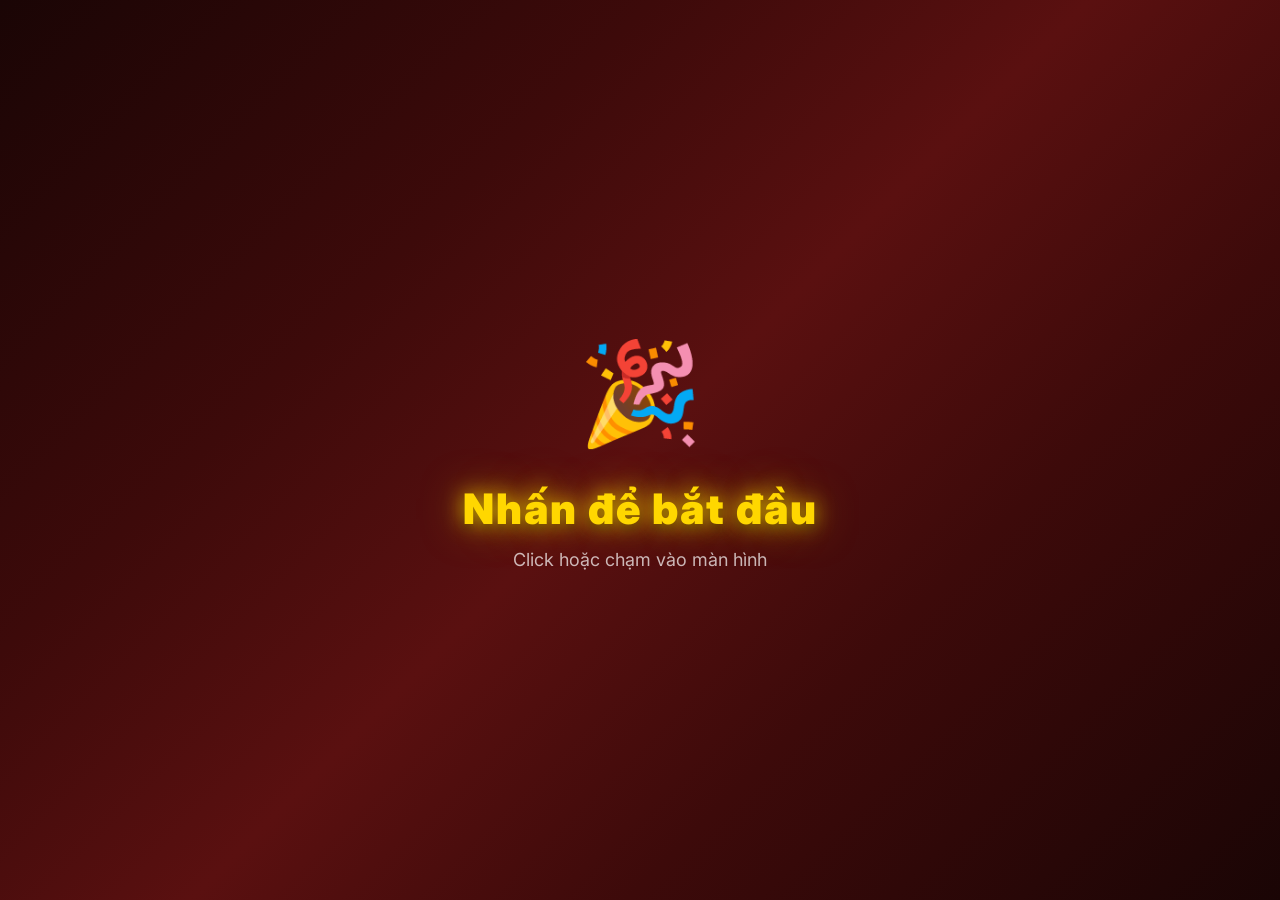
==== commit 45eaeb89: "feat: đổi nền sang poster Lễ ra mắt phiên bản tiếng Nga và trỏ link ru.cand.vn - Khôi phục giao diện" ====
--- a/index.html
+++ b/index.html
@@ -2,115 +2,107 @@
 <html lang="vi">
 
 <head>
-    <meta charset="UTF-8">
-    <meta name="viewport" content="width=device-width, initial-scale=1.0">
-    <meta name="theme-color" content="#1a0505">
-    <title>Sự Kiện - Đếm Ngược</title>
+    <meta charset="UTF-8">
+    <meta name="viewport" content="width=device-width, initial-scale=1.0">
+    <meta name="theme-color" content="#1a0505">
+    <title>Sự Kiện - Đếm Ngược</title>
     <link rel="preconnect" href="https://fonts.googleapis.com">
     <link rel="preconnect" href="https://fonts.gstatic.com" crossorigin>
-    <link href="https://fonts.googleapis.com/css2?family=Inter:wght@400;700;900&display=swap" rel="stylesheet">
-    <link rel="preload" href="bg led.png" as="image">
-    <link rel="preload" href="bg led_1.png" as="image">
-    <link rel="preload" href="logo led.png" as="image">
-    <link rel="stylesheet" href="style.css">
+    <link href="https://fonts.googleapis.com/css2?family=Inter:wght@400;700;900&display=swap" rel="stylesheet">
+    <link rel="preload" href="nen_ru.jpg" as="image">
+    <link rel="preload" href="logo cand.png" as="image">
+    <link rel="stylesheet" href="style.css">
 </head>
 
 <body>
-    <div class="led-wrapper">
-        <!-- Start overlay - click to enter fullscreen -->
-        <div class="start-overlay" id="startOverlay">
-            <div class="start-content">
-                <div class="start-icon">🎉</div>
-                <div class="start-text">Nhấn để bắt đầu</div>
-                <div class="start-subtext">Click hoặc chạm vào màn hình</div>
+    <!-- Start overlay - click to enter fullscreen -->
+    <div class="start-overlay" id="startOverlay">
+        <div class="start-content">
+            <div class="start-icon">🎉</div>
+            <div class="start-text">Nhấn để bắt đầu</div>
+            <div class="start-subtext">Click hoặc chạm vào màn hình</div>
+        </div>
+    </div>
+
+    <!-- Rotate overlay for portrait mode on mobile -->
+    <div class="rotate-overlay" id="rotateOverlay">
+        <div class="rotate-icon">📱</div>
+        <div class="rotate-text">Vui lòng xoay ngang điện thoại</div>
+        <div class="rotate-subtext">Để có trải nghiệm tốt nhất</div>
+    </div>
+
+    <!-- Particles Canvas for flying particle effects -->
+    <canvas id="particlesCanvas"></canvas>
+
+    <!-- Blur overlay for countdown -->
+    <div id="blurOverlay" class="blur-overlay"></div>
+
+    <!-- Countdown display - OUTSIDE background-container to avoid blur -->
+    <div id="countdownDisplay" class="countdown-display hide">
+        <span id="countdownNumber">5</span>
+    </div>
+
+    <!-- Background only -->
+    <div class="background-container"></div>
+
+    <!-- Buttons container - OUTSIDE background to avoid blur -->
+    <div class="buttons-wrapper">
+        <div class="buttons-container">
+            <!-- Left group: buttons 1-3 -->
+            <div class="buttons-group buttons-left">
+                <button class="main-button" data-number="1" aria-label="Button 1">
+                    <div class="radial-wave"></div>
+                    <div class="radial-wave"></div>
+                    <div class="radial-wave"></div>
+                    <div class="button-logo-shell"><img class="button-logo" src="logo cand.png" alt="Logo CAND"></div>
+                    <div class="light-sweep"></div>
+                </button>
+                <button class="main-button" data-number="2" aria-label="Button 2">
+                    <div class="radial-wave"></div>
+                    <div class="radial-wave"></div>
+                    <div class="radial-wave"></div>
+                    <div class="button-logo-shell"><img class="button-logo" src="logo cand.png" alt="Logo CAND"></div>
+                    <div class="light-sweep"></div>
+                </button>
+                <button class="main-button" data-number="3" aria-label="Button 3">
+                    <div class="radial-wave"></div>
+                    <div class="radial-wave"></div>
+                    <div class="radial-wave"></div>
+                    <div class="button-logo-shell"><img class="button-logo" src="logo cand.png" alt="Logo CAND"></div>
+                    <div class="light-sweep"></div>
+                </button>
             </div>
-        </div>
 
-        <!-- Particles Canvas for flying particle effects -->
-        <canvas id="particlesCanvas"></canvas>
+            <!-- Gap divider between two groups -->
+            <div class="buttons-gap"></div>
 
-        <!-- Blur overlay for countdown -->
-        <div id="blurOverlay" class="blur-overlay"></div>
-
-        <!-- Countdown display - OUTSIDE background-container to avoid blur -->
-        <div id="countdownDisplay" class="countdown-display hide">
-            <span id="countdownNumber">5</span>
-        </div>
-
-        <!-- Background only -->
-        <div class="background-container"></div>
-
-        <!-- Buttons container - OUTSIDE background to avoid blur -->
-        <div class="buttons-wrapper">
-            <div class="buttons-container">
-                <!-- Left group: buttons 1-3 -->
-                <div class="buttons-group buttons-left">
-                    <button class="main-button" data-number="1" aria-label="Button 1">
-                        <div class="radial-wave"></div>
-                        <div class="radial-wave"></div>
-                        <div class="radial-wave"></div>
-                        <div class="button-logo-shell"><img class="button-logo" src="logo led.png"
-                                alt="Logo mắt đông đô">
-                        </div>
-                        <div class="light-sweep"></div>
-                    </button>
-                    <button class="main-button" data-number="2" aria-label="Button 2">
-                        <div class="radial-wave"></div>
-                        <div class="radial-wave"></div>
-                        <div class="radial-wave"></div>
-                        <div class="button-logo-shell"><img class="button-logo" src="logo led.png"
-                                alt="Logo mắt đông đô">
-                        </div>
-                        <div class="light-sweep"></div>
-                    </button>
-                    <button class="main-button" data-number="3" aria-label="Button 3">
-                        <div class="radial-wave"></div>
-                        <div class="radial-wave"></div>
-                        <div class="radial-wave"></div>
-                        <div class="button-logo-shell"><img class="button-logo" src="logo led.png"
-                                alt="Logo mắt đông đô">
-                        </div>
-                        <div class="light-sweep"></div>
-                    </button>
-                </div>
-
-                <!-- Gap divider between two groups -->
-                <div class="buttons-gap"></div>
-
-                <!-- Right group: buttons 4-6 -->
-                <div class="buttons-group buttons-right">
-                    <button class="main-button" data-number="4" aria-label="Button 4">
-                        <div class="radial-wave"></div>
-                        <div class="radial-wave"></div>
-                        <div class="radial-wave"></div>
-                        <div class="button-logo-shell"><img class="button-logo" src="logo led.png"
-                                alt="Logo mắt đông đô">
-                        </div>
-                        <div class="light-sweep"></div>
-                    </button>
-                    <button class="main-button" data-number="5" aria-label="Button 5">
-                        <div class="radial-wave"></div>
-                        <div class="radial-wave"></div>
-                        <div class="radial-wave"></div>
-                        <div class="button-logo-shell"><img class="button-logo" src="logo led.png"
-                                alt="Logo mắt đông đô">
-                        </div>
-                        <div class="light-sweep"></div>
-                    </button>
-                    <button class="main-button" data-number="6" aria-label="Button 6">
-                        <div class="radial-wave"></div>
-                        <div class="radial-wave"></div>
-                        <div class="radial-wave"></div>
-                        <div class="button-logo-shell"><img class="button-logo" src="logo led.png"
-                                alt="Logo mắt đông đô">
-                        </div>
-                        <div class="light-sweep"></div>
-                    </button>
-                </div>
+            <!-- Right group: buttons 4-6 -->
+            <div class="buttons-group buttons-right">
+                <button class="main-button" data-number="4" aria-label="Button 4">
+                    <div class="radial-wave"></div>
+                    <div class="radial-wave"></div>
+                    <div class="radial-wave"></div>
+                    <div class="button-logo-shell"><img class="button-logo" src="logo cand.png" alt="Logo CAND"></div>
+                    <div class="light-sweep"></div>
+                </button>
+                <button class="main-button" data-number="5" aria-label="Button 5">
+                    <div class="radial-wave"></div>
+                    <div class="radial-wave"></div>
+                    <div class="radial-wave"></div>
+                    <div class="button-logo-shell"><img class="button-logo" src="logo cand.png" alt="Logo CAND"></div>
+                    <div class="light-sweep"></div>
+                </button>
+                <button class="main-button" data-number="6" aria-label="Button 6">
+                    <div class="radial-wave"></div>
+                    <div class="radial-wave"></div>
+                    <div class="radial-wave"></div>
+                    <div class="button-logo-shell"><img class="button-logo" src="logo cand.png" alt="Logo CAND"></div>
+                    <div class="light-sweep"></div>
+                </button>
             </div>
         </div>
     </div>
     <script src="script.js"></script>
 </body>
 
-</html>+</html>
--- a/style.css
+++ b/style.css
@@ -1,69 +1,54 @@
 :root {
-    /* --- BẠN CÓ THỂ CHỈNH ĐỘ CAO CỦA CÁC NÚT BẤM Ở ĐÂY --- */
-    /* Thay đổi giá trị này (ví dụ: 15vh, 20vh, 25vh...) để đưa nút lên cao hoặc xuống thấp */
-    --buttons-bottom-spacing: 45cqh;
-
     --primary-red: #D50000;
     --dark-red: #8B0000;
     --light-red: #FF1744;
     --text-color: #FFFFFF;
 }
 
-body,
-html {
-    margin: 0;
-    padding: 0;
-    width: 100%;
-    height: 100%;
-    overflow: hidden;
-    font-family: 'Inter', -apple-system, BlinkMacSystemFont, "Segoe UI", Roboto, Helvetica, Arial, sans-serif;
-    color: var(--text-color);
-    background-color: #000;
-}
-
-body {
-    overscroll-behavior: none;
-    -webkit-tap-highlight-color: transparent;
-    display: flex;
-    justify-content: center;
-    align-items: center;
-}
-
-.led-wrapper {
-    position: relative;
-    width: 100vw;
-    height: 56.25vw;
-    max-height: 100vh;
-    max-width: 177.7777vh;
-    overflow: hidden;
-    container-type: size;
-}
-
-.background-container {
-    position: absolute;
-    inset: 0;
-    width: 100%;
-    height: 100%;
+body,
+html {
+    margin: 0;
+    padding: 0;
+    width: 100%;
+    height: 100%;
+    min-height: 100dvh;
+    overflow: hidden;
+    font-family: 'Inter', -apple-system, BlinkMacSystemFont, "Segoe UI", Roboto, Helvetica, Arial, sans-serif;
+    color: var(--text-color);
+}
+
+body {
+    min-height: 100dvh;
+    overscroll-behavior: none;
+    -webkit-tap-highlight-color: transparent;
+}
+
+.background-container {
+    position: fixed;
+    inset: 0;
+    width: 100%;
+    height: 100%;
+    min-height: 100dvh;
     /* Fallback color */
-    background-color: #000;
+    background-color: #8B0000;
     /* User supplied background image */
-    background-image: url('bg led.png');
-    background-size: contain;
+    background-image: url('nen_ru.jpg');
+    background-size: cover;
     background-position: center;
     background-repeat: no-repeat;
     z-index: 0;
 }
 
 /* Wrapper for buttons - positioned above blur overlay */
-.buttons-wrapper {
-    position: absolute;
+.buttons-wrapper {
+    position: fixed;
     bottom: 0;
     left: 0;
     width: 100%;
     display: flex;
     justify-content: center;
     align-items: flex-end;
-    padding-bottom: var(--buttons-bottom-spacing);
+    padding-bottom: max(10vh, calc(env(safe-area-inset-bottom, 0px) + 24px));
     z-index: 10;
     pointer-events: none;
 }
@@ -73,22 +58,23 @@
 }
 
 /* Particles canvas */
-#particlesCanvas {
-    position: absolute;
-    inset: 0;
-    width: 100%;
-    height: 100%;
+#particlesCanvas {
+    position: fixed;
+    inset: 0;
+    width: 100%;
+    height: 100%;
+    min-height: 100dvh;
     pointer-events: none;
     z-index: 1;
 }
 
 /* Blur overlay for countdown */
-.blur-overlay {
-    position: absolute;
-    inset: 0;
-    width: 100%;
-    height: 100%;
-
+.blur-overlay {
+    position: fixed;
+    inset: 0;
+    width: 100%;
+    height: 100%;
+    min-height: 100dvh;
     background: rgba(0, 0, 0, 0.3);
     backdrop-filter: blur(0px);
     -webkit-backdrop-filter: blur(0px);
@@ -104,20 +90,13 @@
     -webkit-backdrop-filter: blur(8px);
 }
 
-@media screen and (max-width: 768px) {
-    .blur-overlay.active {
-        backdrop-filter: blur(3px);
-        -webkit-backdrop-filter: blur(3px);
-    }
-}
-
 /* Buttons container for 2 groups */
 .buttons-container {
     display: flex;
     justify-content: center;
     align-items: center;
     gap: 0;
-    margin-bottom: 3cqw;
+    margin-bottom: 3vw;
     position: relative;
     z-index: 10;
 }
@@ -125,23 +104,23 @@
 /* Group of 3 buttons */
 .buttons-group {
     display: flex;
-    gap: 2.5cqw;
+    gap: 2.5vw;
     justify-content: center;
     align-items: center;
 }
 
 /* Gap divider between two groups */
 .buttons-gap {
-    width: 7cqw;
+    width: 7vw;
     /* Larger gap between group 3 and 4 */
 }
 
-.main-button {
+.main-button {
     /* Use viewport width for responsive sizing */
-    width: 11.5cqw;
-    height: 11.5cqw;
+    width: 11.5vw;
+    height: 11.5vw;
     border-radius: 50%;
-    border: 0.1cqw solid rgba(255, 255, 255, 0.3);
+    border: 0.1vw solid rgba(255, 255, 255, 0.3);
     cursor: pointer;
     transition: transform 0.15s ease;
     outline: none;
@@ -150,21 +129,21 @@
     animation: float 3s ease-in-out infinite;
 
     /* Glassmorphism - reduced blur for performance */
-    background: radial-gradient(circle at 35% 28%,
-            rgba(255, 255, 255, 0.34) 0%,
-            rgba(120, 210, 190, 0.22) 16%,
-            rgba(40, 160, 140, 0.38) 42%,
-            rgba(10, 110, 95, 0.58) 72%,
-            rgba(5, 75, 65, 0.72) 100%);
+    background: radial-gradient(circle at 35% 28%,
+            rgba(255, 255, 255, 0.34) 0%,
+            rgba(255, 160, 140, 0.22) 16%,
+            rgba(255, 95, 70, 0.38) 42%,
+            rgba(225, 35, 20, 0.58) 72%,
+            rgba(165, 10, 8, 0.72) 100%);
     backdrop-filter: blur(5px);
     -webkit-backdrop-filter: blur(5px);
 
     /* Simplified box-shadow */
-    box-shadow:
-        0 0.8cqw 1.5cqw rgba(0, 0, 0, 0.28),
-        0 0 1.2cqw rgba(40, 160, 140, 0.28),
-        inset 0 0.2cqw 0.8cqw rgba(255, 255, 255, 0.28),
-        inset 0 -0.55cqw 1cqw rgba(5, 75, 65, 0.28);
+    box-shadow:
+        0 0.8vw 1.5vw rgba(0, 0, 0, 0.28),
+        0 0 1.2vw rgba(255, 120, 90, 0.28),
+        inset 0 0.2vw 0.8vw rgba(255, 255, 255, 0.28),
+        inset 0 -0.55vw 1vw rgba(110, 8, 8, 0.28);
 
     display: flex;
     justify-content: center;
@@ -176,55 +155,55 @@
 }
 
 /* Hover effect - lift button */
-.main-button:hover {
-    transform: translateY(-8px) scale(1.04);
-    box-shadow:
-        0 20px 45px rgba(0, 0, 0, 0.42),
-        0 0 28px rgba(40, 160, 140, 0.4),
-        inset 0 3px 16px rgba(255, 255, 255, 0.35),
-        inset 0 -8px 18px rgba(5, 75, 65, 0.28);
-}
+.main-button:hover {
+    transform: translateY(-8px) scale(1.04);
+    box-shadow:
+        0 20px 45px rgba(0, 0, 0, 0.42),
+        0 0 28px rgba(255, 110, 70, 0.4),
+        inset 0 3px 16px rgba(255, 255, 255, 0.35),
+        inset 0 -8px 18px rgba(100, 10, 10, 0.28);
+}
 
 /* Light sweep effect */
-.main-button .light-sweep {
-    position: absolute;
-    width: 82%;
-    height: 82%;
+.main-button .light-sweep {
+    position: absolute;
+    width: 82%;
+    height: 82%;
     border-radius: 50%;
     overflow: hidden;
     pointer-events: none;
-    z-index: 1;
-}
-
-.button-logo-shell {
-    position: absolute;
-    width: 68%;
-    height: 68%;
-    border-radius: 50%;
-    display: flex;
-    justify-content: center;
-    align-items: center;
-    z-index: 2;
-    overflow: visible;
-    background: none;
-    box-shadow: none;
-    transform: translateY(2%) translateZ(0);
-}
-
-.button-logo {
-    width: 84%;
-    height: 84%;
-    object-fit: contain;
-    display: block;
-    position: relative;
-    z-index: 1;
-    filter: drop-shadow(0 0.2cqw 0.35cqw rgba(0, 0, 0, 0.3)) drop-shadow(0 0 0.28cqw rgba(255, 215, 120, 0.22));
-    transform: translateY(-1%);
-}
-
-.main-button:hover .button-logo-shell {
-    transform: translateY(-1%) scale(1.02);
-}
+    z-index: 1;
+}
+
+.button-logo-shell {
+    position: absolute;
+    width: 68%;
+    height: 68%;
+    border-radius: 50%;
+    display: flex;
+    justify-content: center;
+    align-items: center;
+    z-index: 2;
+    overflow: visible;
+    background: none;
+    box-shadow: none;
+    transform: translateY(2%) translateZ(0);
+}
+
+.button-logo {
+    width: 84%;
+    height: 84%;
+    object-fit: contain;
+    display: block;
+    position: relative;
+    z-index: 1;
+    filter: drop-shadow(0 0.2vw 0.35vw rgba(0, 0, 0, 0.3)) drop-shadow(0 0 0.28vw rgba(255, 215, 120, 0.22));
+    transform: translateY(-1%);
+}
+
+.main-button:hover .button-logo-shell {
+    transform: translateY(-1%) scale(1.02);
+}
 
 .main-button .light-sweep::before {
     content: '';
@@ -254,10 +233,10 @@
     }
 }
 
-/* Glass highlight */
-.main-button::after {
-    content: none;
-}
+/* Glass highlight */
+.main-button::after {
+    content: none;
+}
 
 /* Radial Wave Effect - GPU optimized with transform */
 .radial-wave {
@@ -265,7 +244,7 @@
     width: 91%;
     height: 91%;
     border-radius: 50%;
-    border: 2px solid rgba(40, 160, 140, 0.6);
+    border: 2px solid rgba(255, 100, 50, 0.6);
     pointer-events: none;
     z-index: 0;
     animation: radialExpand 3s ease-out infinite;
@@ -325,13 +304,13 @@
     transform: scale(1.05);
     border-color: rgba(255, 255, 255, 0.5);
     background: linear-gradient(135deg,
-            rgba(100, 200, 180, 0.2) 0%,
-            rgba(50, 160, 140, 0.3) 50%,
-            rgba(30, 130, 115, 0.35) 100%);
+            rgba(255, 120, 100, 0.2) 0%,
+            rgba(255, 70, 50, 0.3) 50%,
+            rgba(220, 50, 30, 0.35) 100%);
     box-shadow:
         0 18px 40px rgba(0, 0, 0, 0.5),
-        0 0 40px rgba(50, 160, 140, 0.6),
-        0 0 80px rgba(20, 140, 120, 0.3),
+        0 0 40px rgba(255, 100, 50, 0.6),
+        0 0 80px rgba(255, 50, 0, 0.3),
         inset 0 2px 15px rgba(255, 255, 255, 0.4),
         inset 0 -2px 15px rgba(0, 0, 0, 0.2);
 }
@@ -382,11 +361,11 @@
     display: flex;
     justify-content: center;
     align-items: center;
-    position: absolute;
+    position: fixed;
     top: 50%;
     left: 50%;
     transform: translate(-50%, -50%);
-    font-size: 18cqw;
+    font-size: 18rem;
     font-weight: 900;
     perspective: 1000px;
     z-index: 15;
@@ -520,12 +499,12 @@
    START OVERLAY - FULLSCREEN TRIGGER
    ======================================== */
 
-.start-overlay {
-    position: absolute;
-    inset: 0;
-    width: 100%;
-    height: 100%;
-
+.start-overlay {
+    position: fixed;
+    inset: 0;
+    width: 100%;
+    height: 100%;
+    min-height: 100dvh;
     background: linear-gradient(135deg, #1a0505 0%, #3d0a0a 30%, #5a1010 50%, #3d0a0a 70%, #1a0505 100%);
     z-index: 10000;
     display: flex;
@@ -547,25 +526,25 @@
 }
 
 .start-icon {
-    font-size: 5.2cqw;
-    margin-bottom: 1.5cqw;
+    font-size: 100px;
+    margin-bottom: 30px;
     animation: bounceIcon 1.5s ease-in-out infinite;
 }
 
 .start-text {
-    font-size: 2.2cqw;
+    font-size: 42px;
     font-weight: 900;
     color: #FFD700;
     text-shadow:
-        0 0 1cqw rgba(255, 215, 0, 0.8),
-        0 0 2cqw rgba(255, 215, 0, 0.5),
-        0 0.2cqw 0.4cqw rgba(0, 0, 0, 0.5);
-    margin-bottom: 0.8cqw;
-    letter-spacing: 0.1cqw;
+        0 0 20px rgba(255, 215, 0, 0.8),
+        0 0 40px rgba(255, 215, 0, 0.5),
+        0 4px 8px rgba(0, 0, 0, 0.5);
+    margin-bottom: 15px;
+    letter-spacing: 2px;
 }
 
 .start-subtext {
-    font-size: 1cqw;
+    font-size: 18px;
     color: rgba(255, 255, 255, 0.7);
     animation: blink 1.5s ease-in-out infinite;
 }
@@ -590,7 +569,7 @@
     }
 
     50% {
-        transform: translateY(-0.8cqw);
+        transform: translateY(-15px);
     }
 }
 
@@ -610,94 +589,213 @@
    MOBILE RESPONSIVE STYLES
    ======================================== */
 
-
-
-
+/* Portrait orientation overlay - suggest rotating */
+.rotate-overlay {
+    display: none;
+    position: fixed;
+    inset: 0;
+    width: 100%;
+    height: 100%;
+    min-height: 100dvh;
+    background: linear-gradient(135deg, #1a0a0a 0%, #3d0a0a 50%, #1a0a0a 100%);
+    z-index: 9999;
+    justify-content: center;
+    align-items: center;
+    flex-direction: column;
+    text-align: center;
+    padding: 20px;
+    box-sizing: border-box;
+}
+
+.rotate-overlay .rotate-icon {
+    font-size: 80px;
+    margin-bottom: 30px;
+    animation: rotatePhone 2s ease-in-out infinite;
+}
+
+.rotate-overlay .rotate-text {
+    font-size: 24px;
+    font-weight: 700;
+    color: #FFD700;
+    text-shadow: 0 2px 10px rgba(255, 215, 0, 0.5);
+    margin-bottom: 10px;
+}
+
+.rotate-overlay .rotate-subtext {
+    font-size: 16px;
+    color: rgba(255, 255, 255, 0.7);
+}
+
+@keyframes rotatePhone {
+
+    0%,
+    100% {
+        transform: rotate(0deg);
+    }
+
+    25% {
+        transform: rotate(-15deg);
+    }
+
+    75% {
+        transform: rotate(90deg);
+    }
+}
+
+/* Mobile styles - Portrait */
+@media screen and (max-width: 768px) and (orientation: portrait) {
+    .rotate-overlay {
+        display: none !important;
+    }
+
+    .buttons-wrapper {
+        align-items: center;
+        padding: max(16px, env(safe-area-inset-top, 0px) + 12px) 0 max(24px, calc(env(safe-area-inset-bottom, 0px) + 20px));
+    }
+
+    .buttons-container {
+        display: grid;
+        grid-template-columns: repeat(2, minmax(0, 1fr));
+        gap: 5vw 7vw;
+        margin-bottom: 0;
+        width: min(92vw, 420px);
+        justify-items: center;
+        align-items: center;
+    }
+
+    .buttons-group {
+        display: contents;
+    }
+
+    .buttons-gap {
+        display: none;
+    }
+
+    .main-button {
+        width: 26vw;
+        height: 26vw;
+        max-width: 122px;
+        max-height: 122px;
+        border-width: 1px;
+    }
+
+    .button-logo-shell {
+        width: 70%;
+        height: 70%;
+        box-shadow: none;
+    }
+
+    .button-logo {
+        width: 86%;
+        height: 86%;
+        filter: drop-shadow(0 2px 4px rgba(0, 0, 0, 0.28)) drop-shadow(0 0 6px rgba(255, 215, 120, 0.3));
+    }
+
+    .countdown-display {
+        font-size: 32vw;
+    }
+
+    .start-icon {
+        font-size: 72px;
+        margin-bottom: 20px;
+    }
+
+    .start-text {
+        font-size: 32px;
+        letter-spacing: 1px;
+        padding: 0 16px;
+    }
+
+    .start-subtext,
+    .rotate-overlay .rotate-subtext {
+        font-size: 15px;
+        padding: 0 12px;
+    }
+}
 
 /* Mobile styles - Landscape */
-@media screen and (max-width: 926px) and (orientation: landscape) {
-    .buttons-wrapper {
-        padding-bottom: max(4cqw, calc(env(safe-area-inset-bottom, 0px) + 12px));
-    }
-
-    .main-button {
-        width: 18cqw;
-        height: 18cqw;
+@media screen and (max-width: 926px) and (orientation: landscape) {
+    .buttons-wrapper {
+        padding-bottom: max(4vw, calc(env(safe-area-inset-bottom, 0px) + 12px));
+    }
+
+    .main-button {
+        width: 18vw;
+        height: 18vw;
     }
 
     .buttons-group {
-        gap: 3cqw;
+        gap: 3vw;
     }
 
     .buttons-gap {
-        width: 8cqw;
+        width: 8vw;
     }
 
     .buttons-container {
-        margin-bottom: 4cqw;
+        margin-bottom: 4vw;
     }
 
     .content-wrapper {
-        padding-bottom: 5cqw;
+        padding-bottom: 5vw;
     }
 
     .countdown-display {
-        font-size: 25cqw;
+        font-size: 25vw;
     }
 }
 
 /* Very small landscape screens */
-@media screen and (max-height: 400px) and (orientation: landscape) {
-    .buttons-wrapper {
-        padding-bottom: max(3cqh, calc(env(safe-area-inset-bottom, 0px) + 8px));
-    }
-
-    .main-button {
-        width: 20cqh;
-        height: 20cqh;
+@media screen and (max-height: 400px) and (orientation: landscape) {
+    .buttons-wrapper {
+        padding-bottom: max(3vh, calc(env(safe-area-inset-bottom, 0px) + 8px));
+    }
+
+    .main-button {
+        width: 20vh;
+        height: 20vh;
     }
 
     .buttons-group {
-        gap: 3cqh;
+        gap: 3vh;
     }
 
     .buttons-gap {
-        width: 8cqh;
+        width: 8vh;
     }
 
     .content-wrapper {
-        padding-bottom: 3cqh;
+        padding-bottom: 3vh;
     }
 
     .countdown-display {
-        font-size: 40cqh;
+        font-size: 40vh;
     }
 }
 
 /* Touch-friendly improvements */
-@media (hover: none) and (pointer: coarse) {
-    .main-button {
-        animation: float 3s ease-in-out infinite, pulseGlow 2s ease-in-out infinite;
-        min-width: 44px;
-        min-height: 44px;
-        -webkit-tap-highlight-color: rgba(255, 200, 100, 0.2);
-        touch-action: manipulation;
-    }
+@media (hover: none) and (pointer: coarse) {
+    .main-button {
+        animation: float 3s ease-in-out infinite, pulseGlow 2s ease-in-out infinite;
+        min-width: 44px;
+        min-height: 44px;
+        -webkit-tap-highlight-color: rgba(255, 200, 100, 0.2);
+        touch-action: manipulation;
+    }
 
     .main-button:active {
         transform: scale(0.95);
         transition: transform 0.1s ease;
-    }
-}
-
-@media (prefers-reduced-motion: reduce) {
-
-    *,
-    *::before,
-    *::after {
-        animation-duration: 0.01ms !important;
-        animation-iteration-count: 1 !important;
-        transition-duration: 0.01ms !important;
-        scroll-behavior: auto !important;
-    }
-}+    }
+}
+
+@media (prefers-reduced-motion: reduce) {
+    *,
+    *::before,
+    *::after {
+        animation-duration: 0.01ms !important;
+        animation-iteration-count: 1 !important;
+        transition-duration: 0.01ms !important;
+        scroll-behavior: auto !important;
+    }
+}
